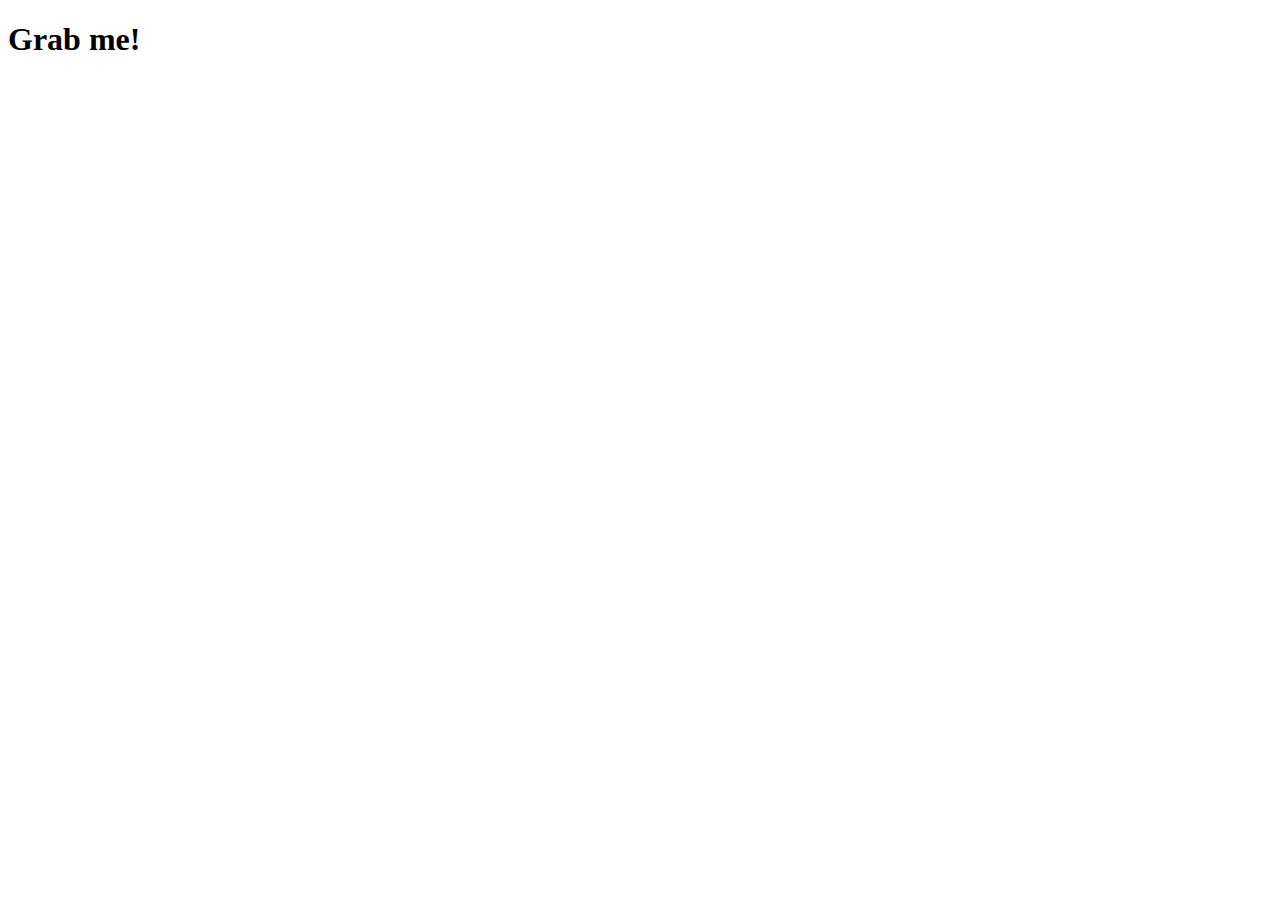
==== ch3/index.html @ 78b4f4b2 "220430" ====
<!DOCTYPE html>
<html lang="ko">

<head>
    <link rel="stylesheet" href="style.css">
    <meta charset="UTF-8">
    <meta http-equiv="X-UA-Compatible" content="IE=edge">
    <meta name="viewport" content="width=device-width, initial-scale=1.0">
    <title>Momentum</title>
</head>

<body>
    <div class="hello">
        <h1>Grab me!</h1>
    </div>
    <script src="app.js"></script>
</body>

</html>
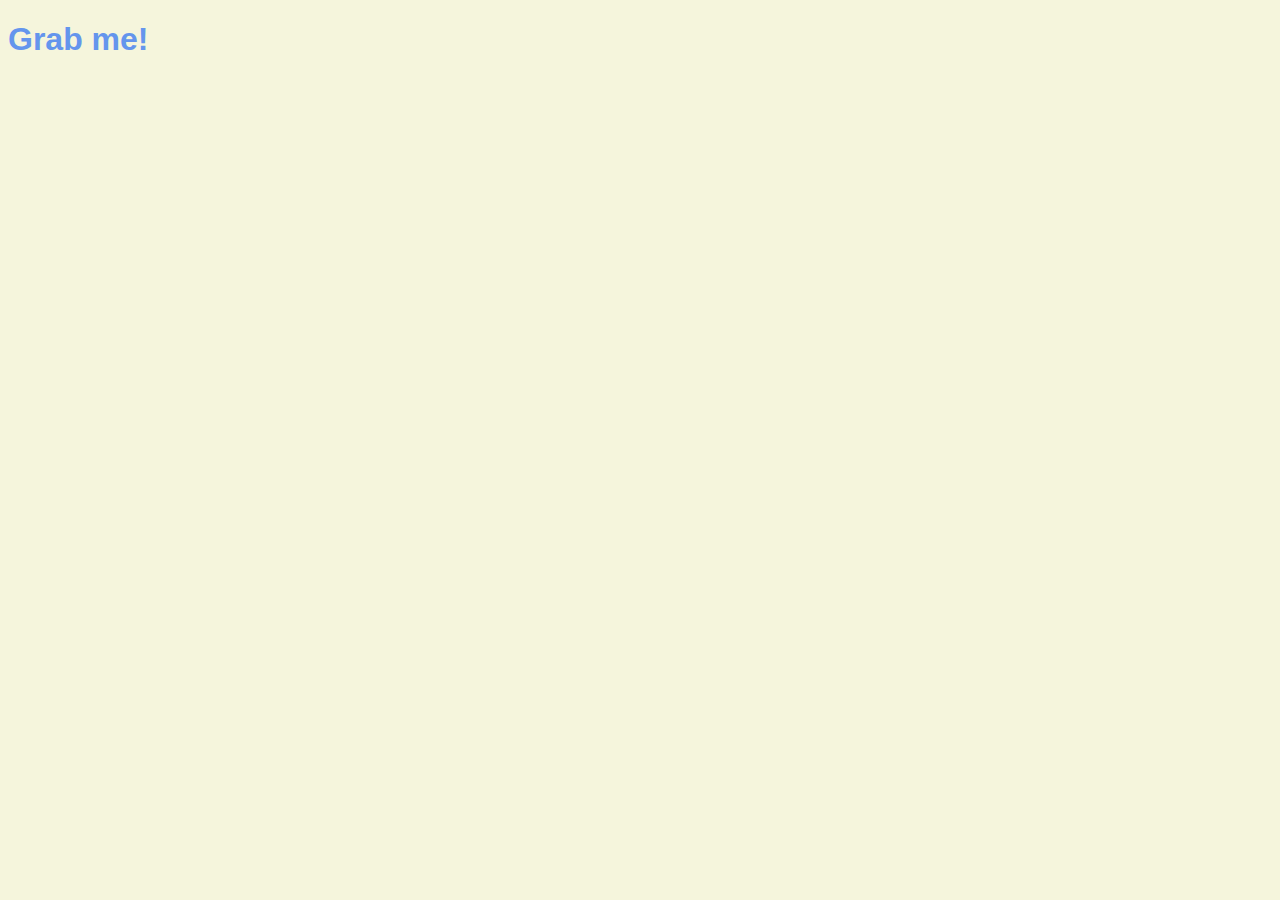
==== commit db065c37: "220504" ====
--- a/ch3/index.html
+++ b/ch3/index.html
@@ -11,7 +11,7 @@
 
 <body>
     <div class="hello">
-        <h1>Grab me!</h1>
+        <h1 class="sexy-font">Grab me!</h1>
     </div>
     <script src="app.js"></script>
 </body>
--- a/ch3/style.css
+++ b/ch3/style.css
@@ -0,0 +1,16 @@
+body {
+    background-color: beige;
+}
+
+h1 {
+    color: cornflowerblue;
+    transition: color .5s ease-in-out;
+}
+
+.clicked {
+    color: tomato;
+}
+
+.sexy-font {
+    font-family: -apple-system, BlinkMacSystemFont, 'Segoe UI', Roboto, Oxygen, Ubuntu, Cantarell, 'Open Sans', 'Helvetica Neue', sans-serif;
+}